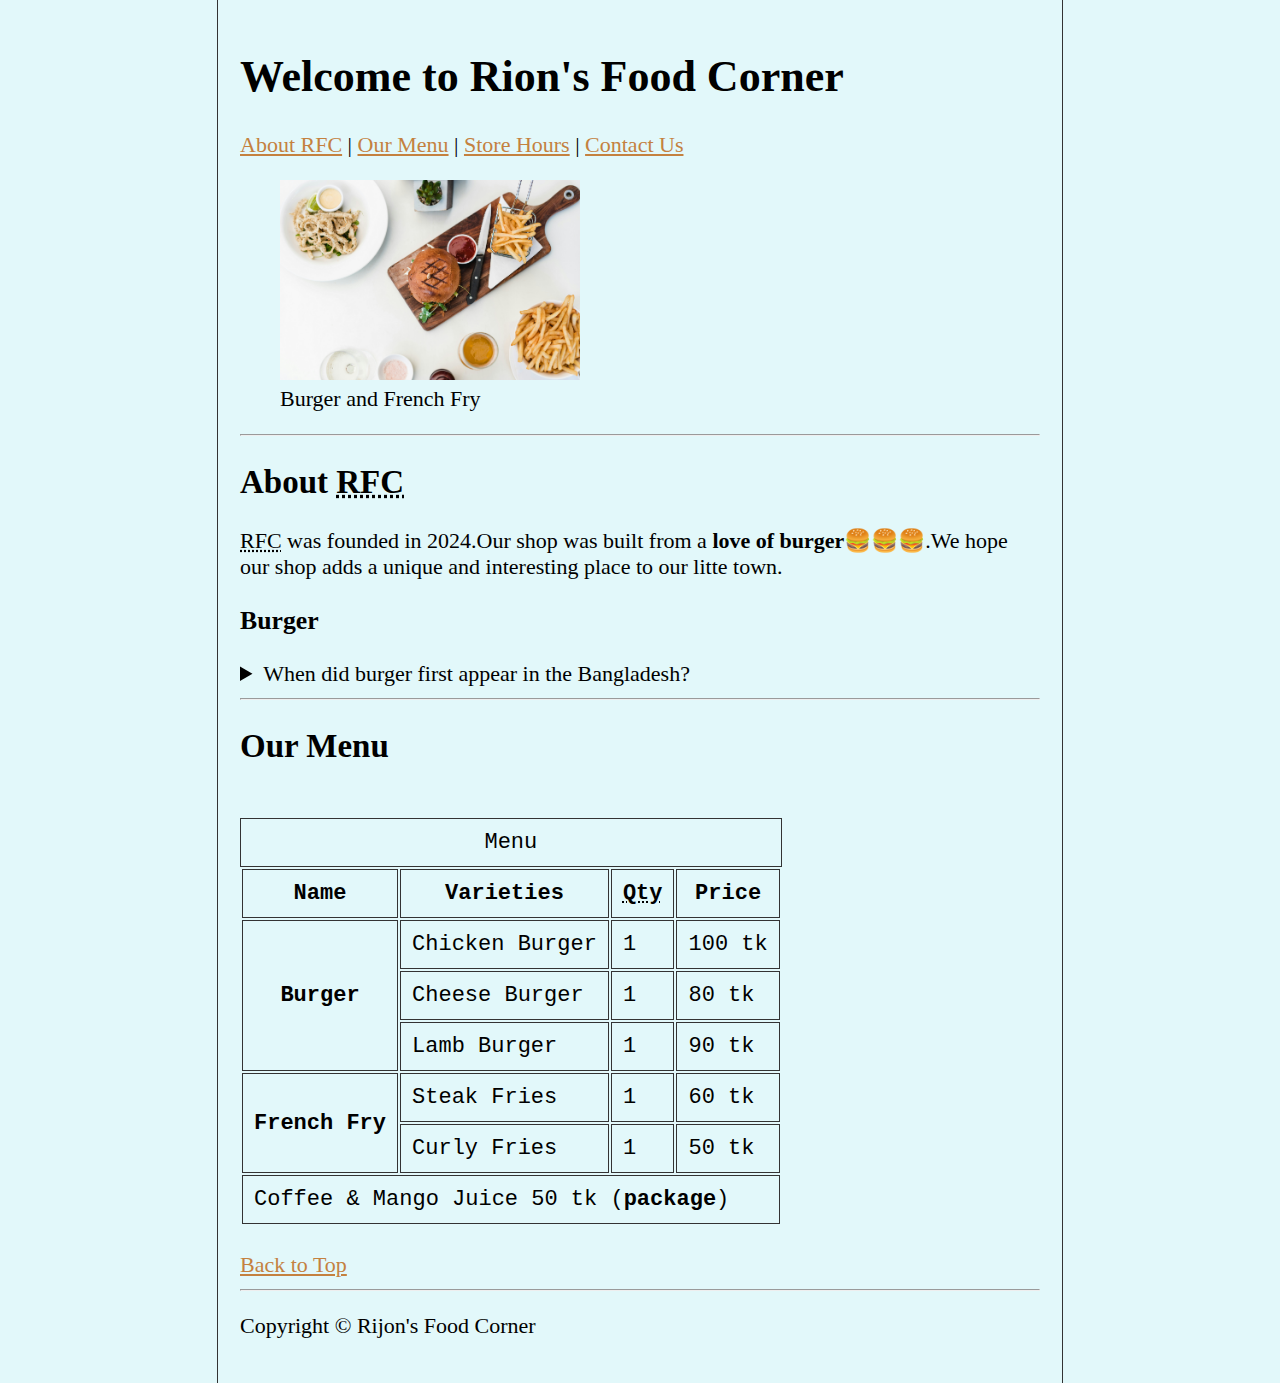
==== index.html @ 05c95df8 "First Complete with html." ====
<!DOCTYPE html>
<html lang="en">
  <head>
    <meta charset="UTF-8" />
    <meta name="viewport" content="width=device-width, initial-scale=1.0" />
    <meta name="author" content="Rijon Sikder Alif" />
    <meta
      name="description"
      content="The official website for Rijon's Food Corner"
    />
    <link rel="stylesheet" href="css/style.css" />
    <link rel="icon" href="favicon.ico" type="image/icon" />
    <title>Rijon's Food Corner</title>
  </head>
  <body>
    <h1>Welcome to Rion's Food Corner</h1>
    <nav>
      <a href="#aboutRFC">About RFC</a> | <a href="#menu">Our Menu</a> |
      <a href="Hours.html" target="_blank">Store Hours</a> |
      <a href="Contact.html" target="_blank">Contact Us</a>
    </nav>
    <figure>
      <img
        src="img/melissa-walker-horn-wcDru6t-aCg-unsplash.jpg"
        alt="Image"
        width="300"
        title="We love Burger"
      />
      <figcaption>Burger and French Fry</figcaption>
    </figure>
    <hr />
    <main>
      <!--About RFC-->
      <article id="aboutRFC">
        <h2>About <abbr title="Rijon's Food Corner">RFC</abbr></h2>
        <p>
          <abbr title="Rijon's Food Corner">RFC</abbr> was founded in
          <time datetime="2024">2024</time>.Our shop was built from a
          <strong>love of burger</strong>🍔🍔🍔.We hope our shop adds a unique
          and interesting place to our litte town.
        </p>

        <aside>
          <h3>Burger</h3>
          <details>
            <summary>When did burger first appear in the Bangladesh?</summary>
            <p>
              Burger first became popular in Bangladesh in the late 1990s with
              the rise of international fast food chain and local
              adaptations.(Source:
              <cite>
                <a href="https://www.tbsnews.net/" target="_blank"
                  >The Business Standard</a
                ></cite
              >)
            </p>
          </details>
        </aside>
      </article>
      <hr />
      <article id="menu">
        <h2>Our Menu</h2>
        <table>
          <caption>
            Menu
          </caption>
          <br />
          <thead>
            <tr>
              <th scope="col">Name</th>
              <th scope="col">Varieties</th>
              <th scope="col"><abbr title="Quantity">Qty</abbr></th>
              <th scope="col">Price</th>
            </tr>
          </thead>
          <tbody>
            <tr>
              <th rowspan="3" scope="row">Burger</th>
              <td>Chicken Burger</td>
              <td>1</td>
              <td>100 tk</td>
            </tr>
            <tr>
              <td>Cheese Burger</td>
              <td>1</td>
              <td>80 tk</td>
            </tr>
            <tr>
              <td>Lamb Burger</td>
              <td>1</td>
              <td>90 tk</td>
            </tr>
            <tr>
              <th rowspan="2" scope="row">French Fry</th>
              <td>Steak Fries</td>
              <td>1</td>
              <td>60 tk</td>
            </tr>
            <tr>
              <td>Curly Fries</td>
              <td>1</td>
              <td>50 tk</td>
            </tr>
          </tbody>
          <tfoot>
            <tr>
              <td colspan="4"> Coffee &amp; Mango Juice 50 tk (<strong>package</strong>)</td>
            </tr>
          </tfoot>
        </table>
      </article>
      <br>
      <a href="#">Back to Top</a>
    </main>
    <hr />
    <footer>
      <p>Copyright &copy; Rijon's Food Corner</p>
    </footer>
  </body>
</html>
---- css/style.css ----
html {
    font-size: 22px;
}

body {
    min-height: 100vh;
    max-width: 800px;
    margin: 0 auto;
    padding: 1rem;
    border-left: 1px solid #333;
    border-right: 1px solid #333;
    background-color: rgb(226, 248, 250);
}
a{
    color: rgb(196, 129, 63);
}
a:visited{
    color: rgb(26, 173, 141);
}
a:hover, a:active{
    color: #0ecf28;
}

th, td, caption {
    border: 1px solid #333;
    font-family: 'Courier New', Courier, monospace;
    border-collapse: separate;
    padding: 0.5rem;
}
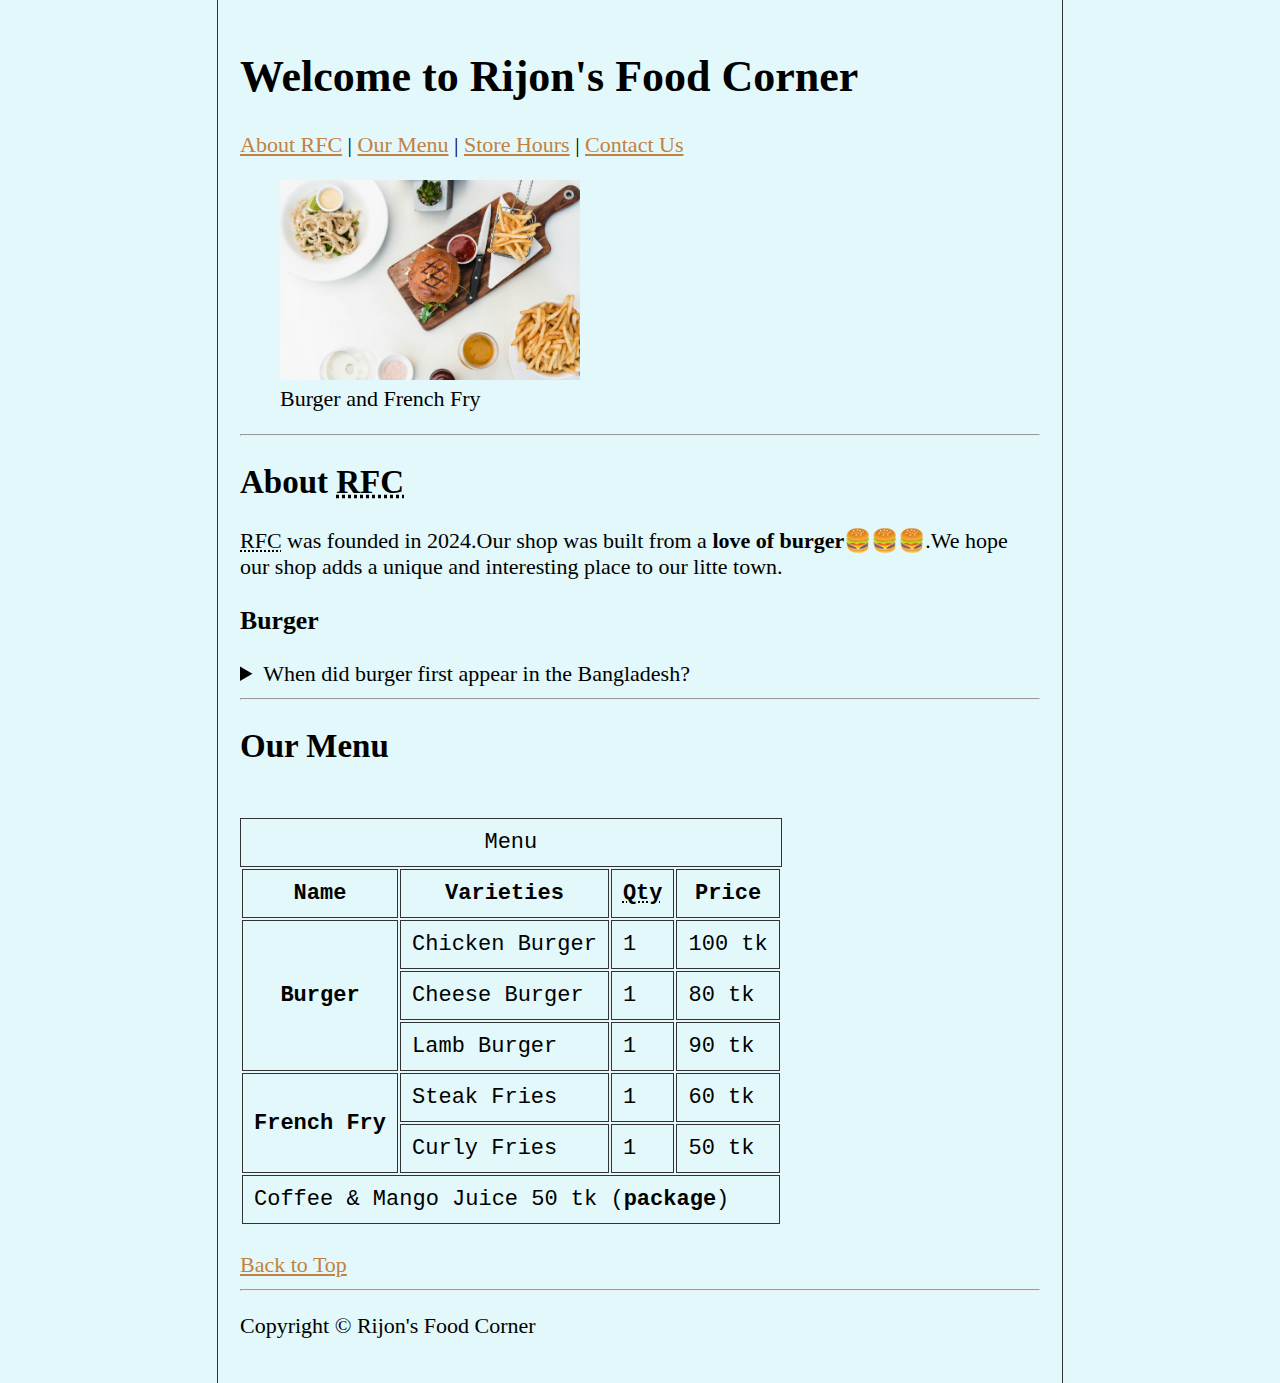
==== commit 09a07c6d: "correct name" ====
--- a/index.html
+++ b/index.html
@@ -13,7 +13,7 @@
     <title>Rijon's Food Corner</title>
   </head>
   <body>
-    <h1>Welcome to Rion's Food Corner</h1>
+    <h1>Welcome to Rijon's Food Corner</h1>
     <nav>
       <a href="#aboutRFC">About RFC</a> | <a href="#menu">Our Menu</a> |
       <a href="Hours.html" target="_blank">Store Hours</a> |
